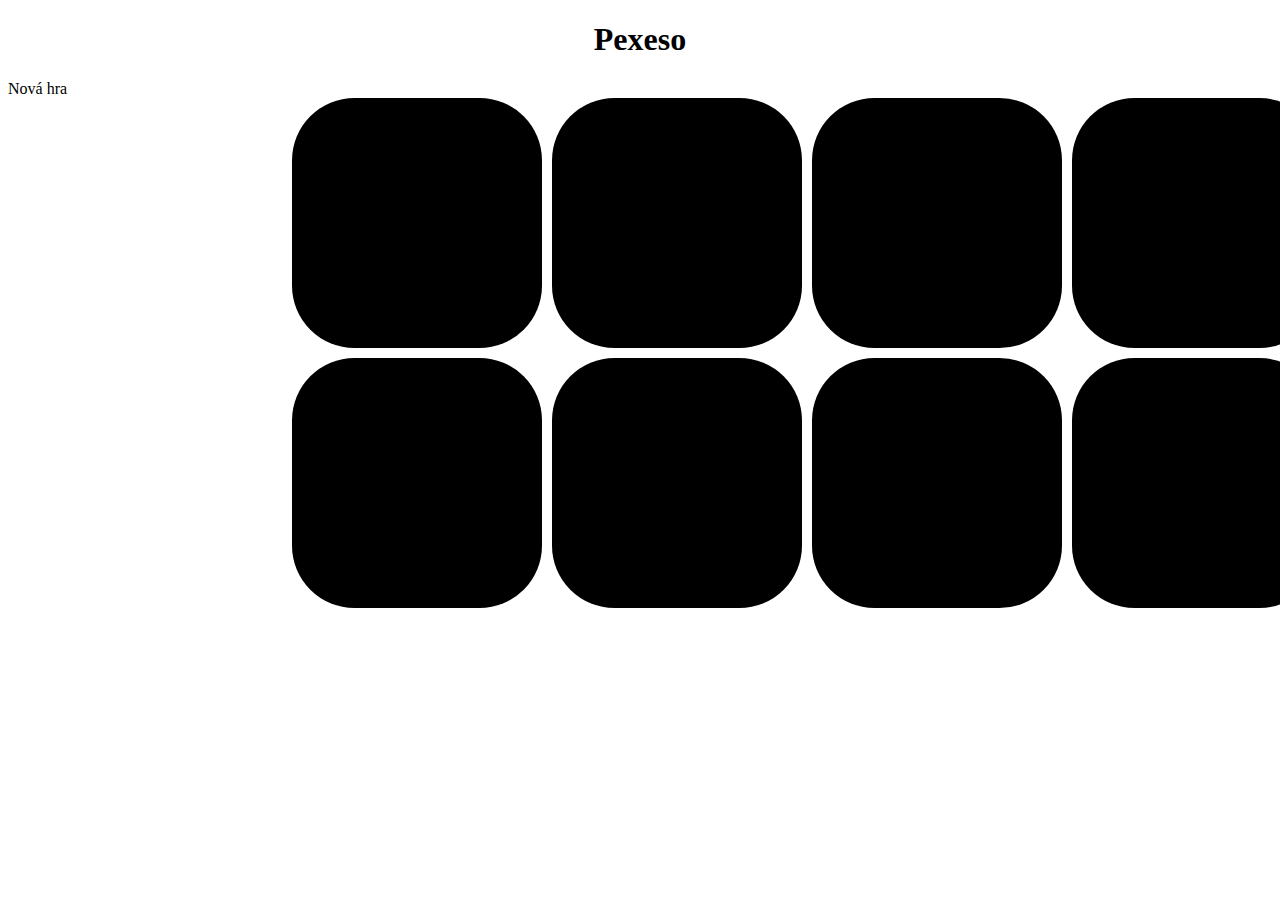
==== Pexeso/pexeso.html @ 190a80e6 "Pexeso - verze 1" ====
<!DOCTYPE html>
<html lang="en">
  <head>
    <meta charset="UTF-8" />
    <meta name="viewport" content="width=device-width, initial-scale=1.0" />
    <title>Pexeso</title>
    <link rel="stylesheet" href="pexeso.css" />
  </head>
  <body>
    <h1>Pexeso</h1>

    <div id="stav-hry"></div>

    <div class="rozvrzeni">
        
      <div id="obrazky" class="karty"></div>

    </div>

    <script src="pexeso.js"></script>
  </body>
</html>
---- Pexeso/pexeso.css ----
h1{
    text-align: center;
}

.rozvrzeni{
    margin-left: 22.5%;
}

.karty{

    position: relative;
    display: grid;
    width: 250px;
    height: 250px;
    grid-template-columns: 250px 250px 250px 250px;
    grid-template-rows: 250px 250px; 
    column-gap: 10px;
    row-gap: 10px;
}

/* Nastavi obrazek na rozmery tridy */
.karty img{

    width: 100%;
    height: 100%;
    border-radius: 15%;    
}
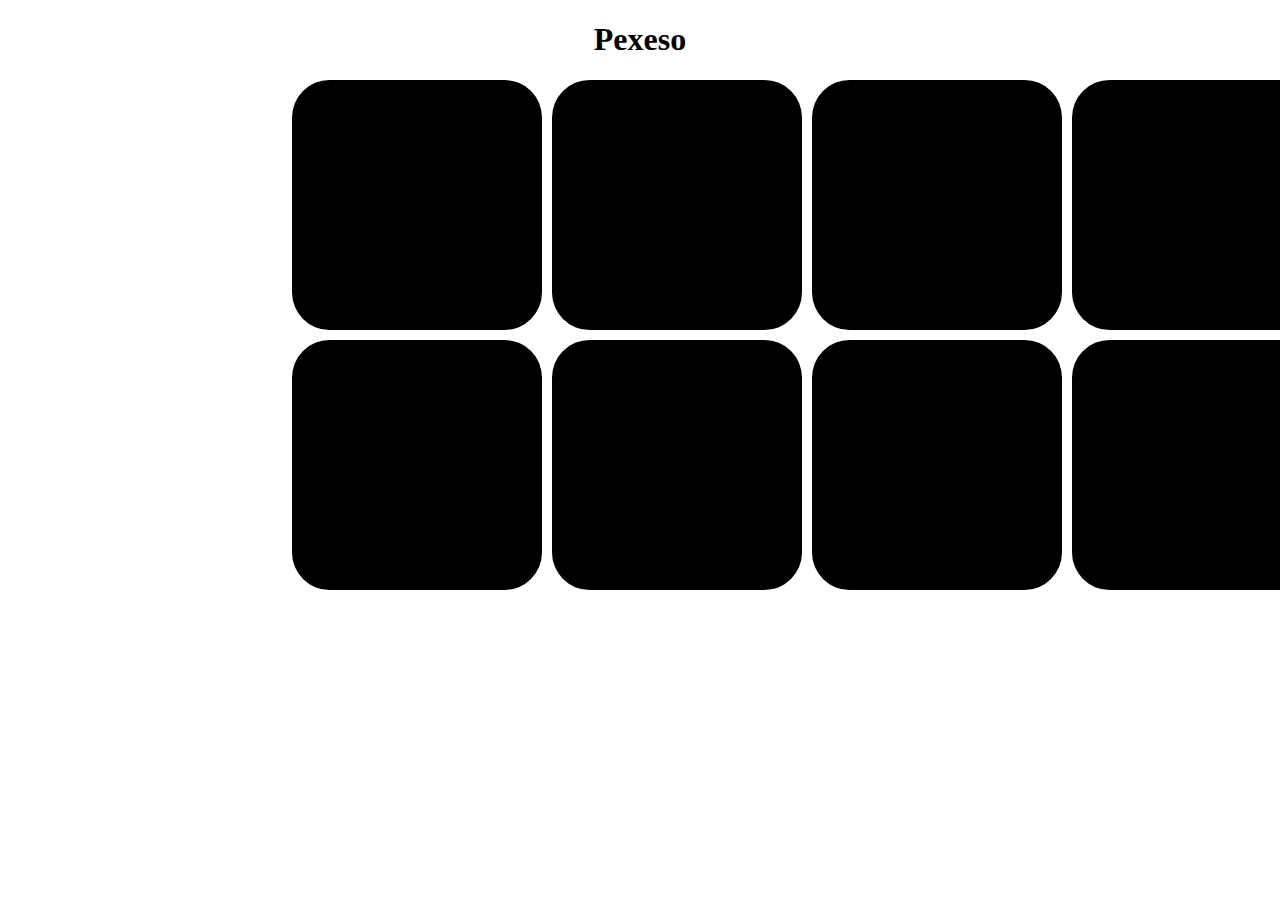
==== commit 763be465: "Pexeso (skoro hotovy)" ====
--- a/Pexeso/pexeso.html
+++ b/Pexeso/pexeso.html
@@ -6,7 +6,7 @@
     <title>Pexeso</title>
     <link rel="stylesheet" href="pexeso.css" />
   </head>
-  <body>
+  <body id="body">
     <h1>Pexeso</h1>
 
     <div id="stav-hry"></div>
--- a/Pexeso/pexeso.css
+++ b/Pexeso/pexeso.css
@@ -1,27 +1,41 @@
-h1{
+h1 {
     text-align: center;
 }
 
-.rozvrzeni{
+.rozvrzeni {
     margin-left: 22.5%;
 }
 
-.karty{
+.karty {
 
     position: relative;
     display: grid;
     width: 250px;
     height: 250px;
+    grid-template-columns: repeat(4, 250px);
+    grid-template-rows: repeat(2, 250px);
+    gap: 10px;
+
+    /*
     grid-template-columns: 250px 250px 250px 250px;
     grid-template-rows: 250px 250px; 
     column-gap: 10px;
     row-gap: 10px;
+    */
+}
+
+.zvire {
+    width: 250px;
+    height: 250px;
+    display: flex;
+    justify-content: center;
+    align-items: center;
 }
 
 /* Nastavi obrazek na rozmery tridy */
-.karty img{
+.karty img {
 
     width: 100%;
     height: 100%;
-    border-radius: 15%;    
-}
+    border-radius: 15%;
+}